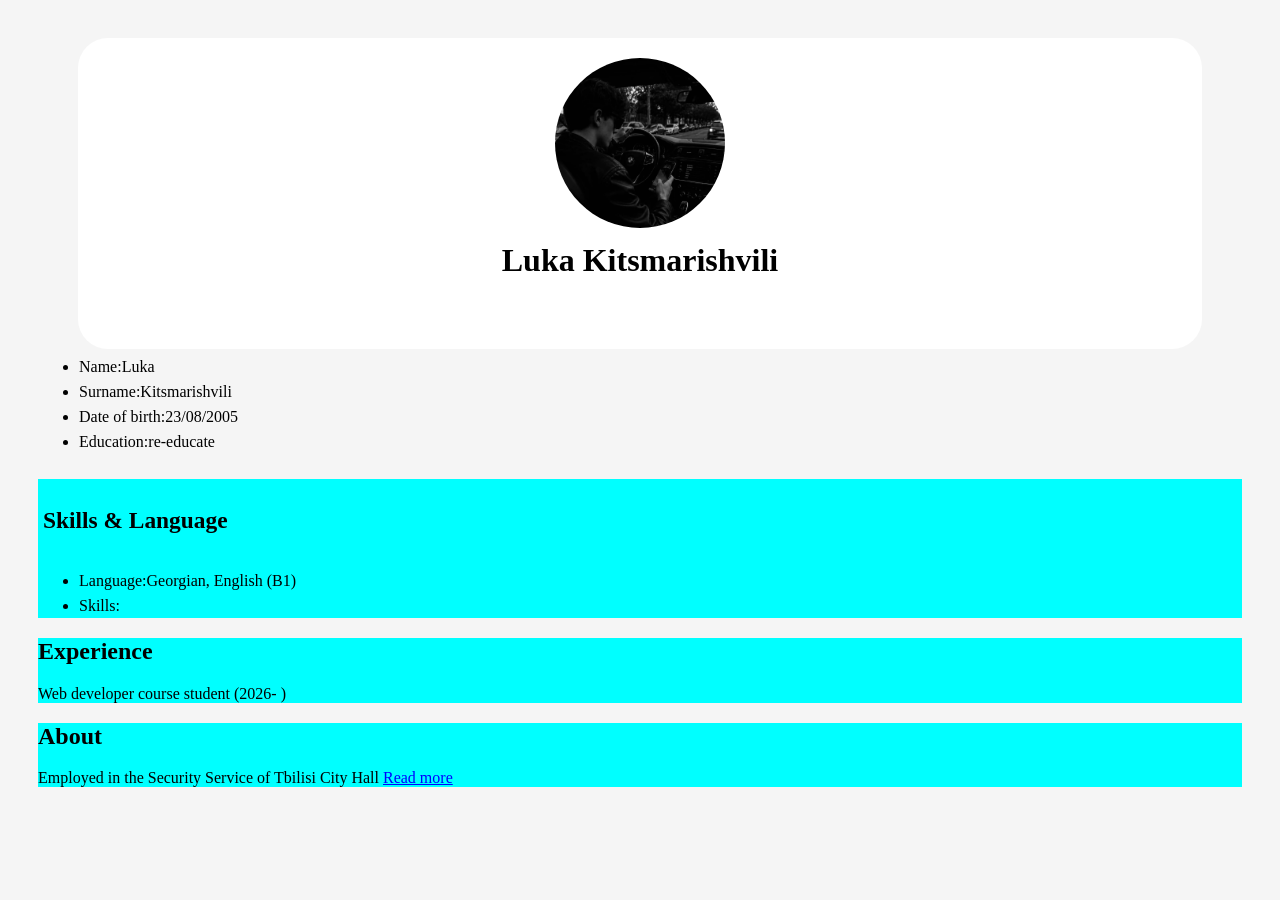
==== index.html @ 8b730faa "homework-02-web" ====
<!doctype html>
<html lang="en">
  <head>
    <meta charset="UTF-8" />
    <meta name="viewport" content="width=device-width, initial-scale=1.0" />
    <title>CV Page</title>
    <link rel="stylesheet" href="./styles/style.css" />
  </head>
  <body>
    <div class="profile">
      <div class="profile_img">
        <img src="img.jpg" alt="profile" />
        <h1>Luka Kitsmarishvili</h1>
      </div>
    </div>

    <!-- unordered list -->
    <ul>
      <li>Name:Luka</li>
      <li>Surname:Kitsmarishvili</li>
      <li>Date of birth:23/08/2005</li>
      <li>Education:re-educate</li>
    </ul>
    <div class="container">
      <div class="section"></div>
      <div class="section_title"><h3>Skills & Language</h3></div>
      <div class="section-content">
        <ul>
          <li>Language:Georgian, English (B1)</li>
          <li>Skills:</li>
        </ul>
      </div>
    </div>

    <div class="section_b">
      <div class="section_b_title"><h2>Experience</h2></div>
      <p>Web developer course student (2026- )</p>
    </div>
    <div class="section_c">
      <div class="section_c_title"><h2>About</h2></div>
      <p>
        Employed in the Security Service of Tbilisi City Hall
        <a href="about.html">Read more</a>
      </p>
    </div>
  </body>
</html>
---- styles/style.css ----
style {
  margin: 20;
  padding: 20;
  box-sizing: border-box;
  font-family: Arial, sans-serif;
}
body {
  background-color: #f5f5f5;
  padding: 30px;
}
.profile {
  width: 90%;
  margin: auto;
  background: white;
  border-radius: 30px;
  padding: 20px;
}
.profile_img {
  text-align: center;
  margin-bottom: 50px;
}
.profile_img img {
  width: 170px;
  height: 170px;
  border-radius: 50%;
  object-fit: cover;
}
.profile_img h1 {
  margin-top: 10px;
  font-size: 32px;
}
ul {
  margin-top: 5px;
  margin-left: 1px;
  line-height: 25px;
}
.section {
  margin-top: 25px;
}
.section_title {
  background-color: aqua;
  padding: 5px;
  font-size: 20px;
  font-weight: bold;
  margin-bottom: 5px;
}
.section_content {
  padding: 15px;
  font-size: 20px;
  line-height: 35px;
}
a {
  color: blue;
}
.container {
  background-color: aqua;
}
.section_b {
  background-color: aqua;
}
.section_c {
  background-color: aqua;
}
.social_info {
  background-color: aqua;
}
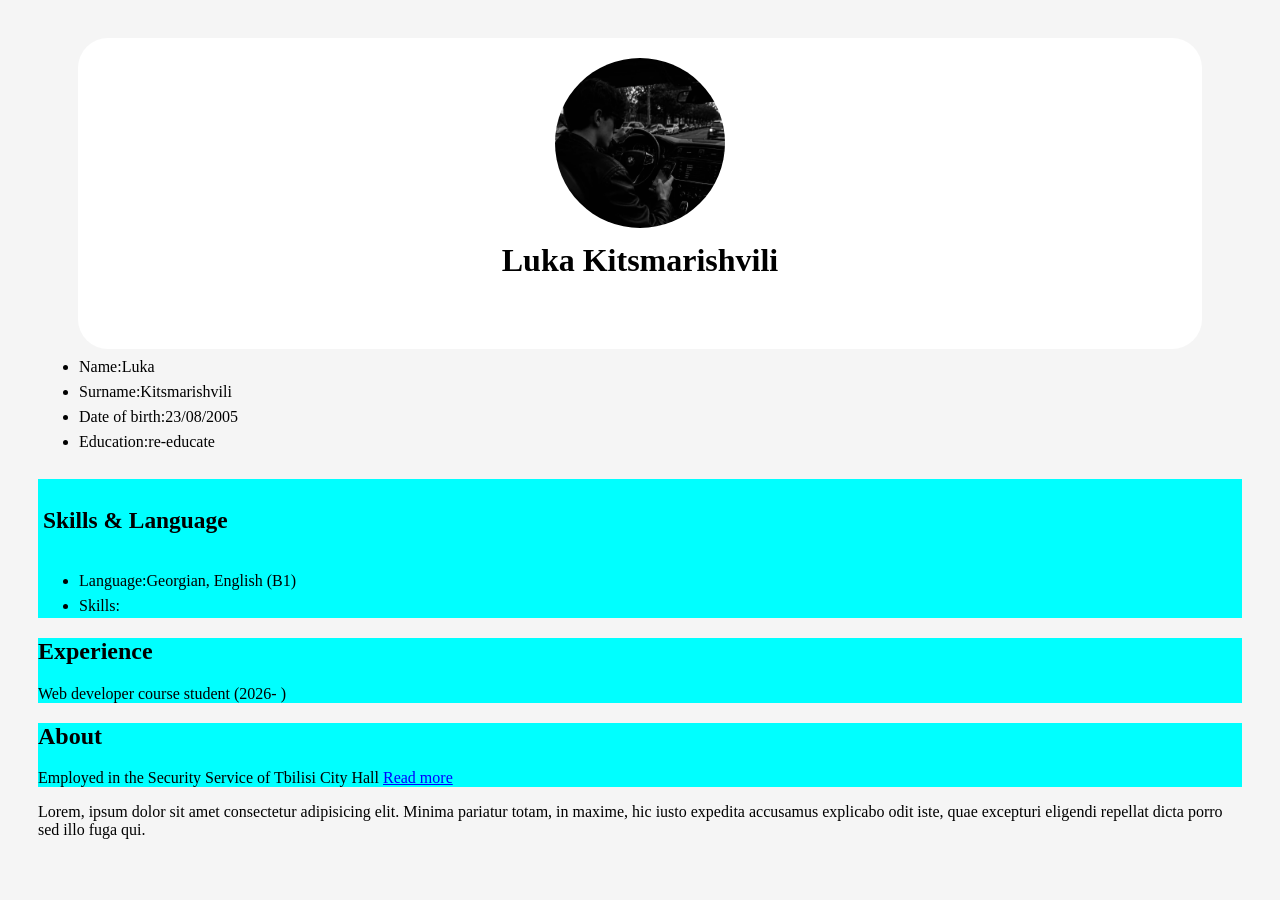
==== commit a9f32c1a: "feature/description" ====
--- a/index.html
+++ b/index.html
@@ -43,5 +43,10 @@
         <a href="about.html">Read more</a>
       </p>
     </div>
+    <p>
+      Lorem, ipsum dolor sit amet consectetur adipisicing elit. Minima pariatur
+      totam, in maxime, hic iusto expedita accusamus explicabo odit iste, quae
+      excepturi eligendi repellat dicta porro sed illo fuga qui.
+    </p>
   </body>
 </html>
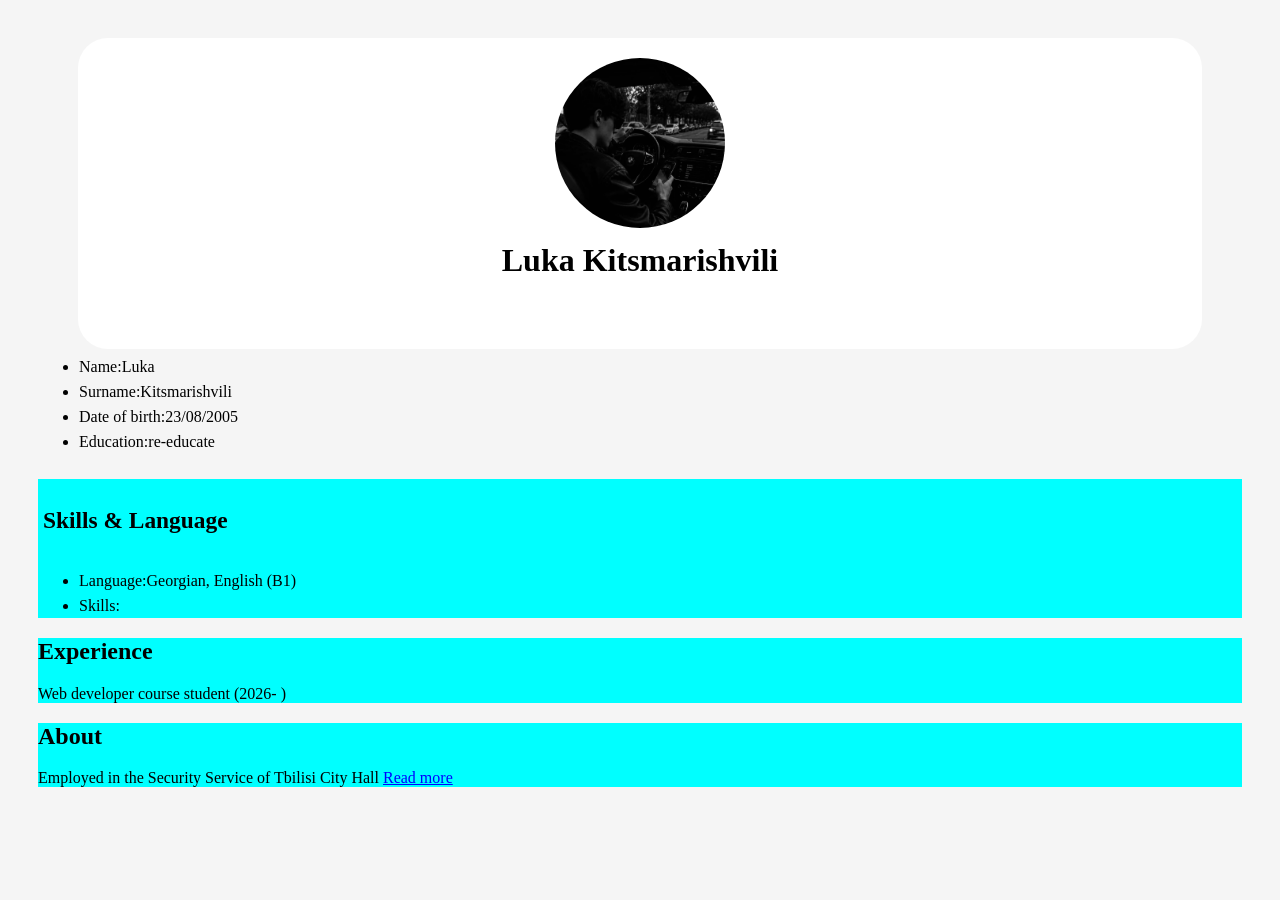
==== commit 7c5765f1: "Revert "feature/description" This reverts commit a9f32c1a092d4642361450e3a8dc98c7a46c8366." ====
--- a/index.html
+++ b/index.html
@@ -43,10 +43,5 @@
         <a href="about.html">Read more</a>
       </p>
     </div>
-    <p>
-      Lorem, ipsum dolor sit amet consectetur adipisicing elit. Minima pariatur
-      totam, in maxime, hic iusto expedita accusamus explicabo odit iste, quae
-      excepturi eligendi repellat dicta porro sed illo fuga qui.
-    </p>
   </body>
 </html>
